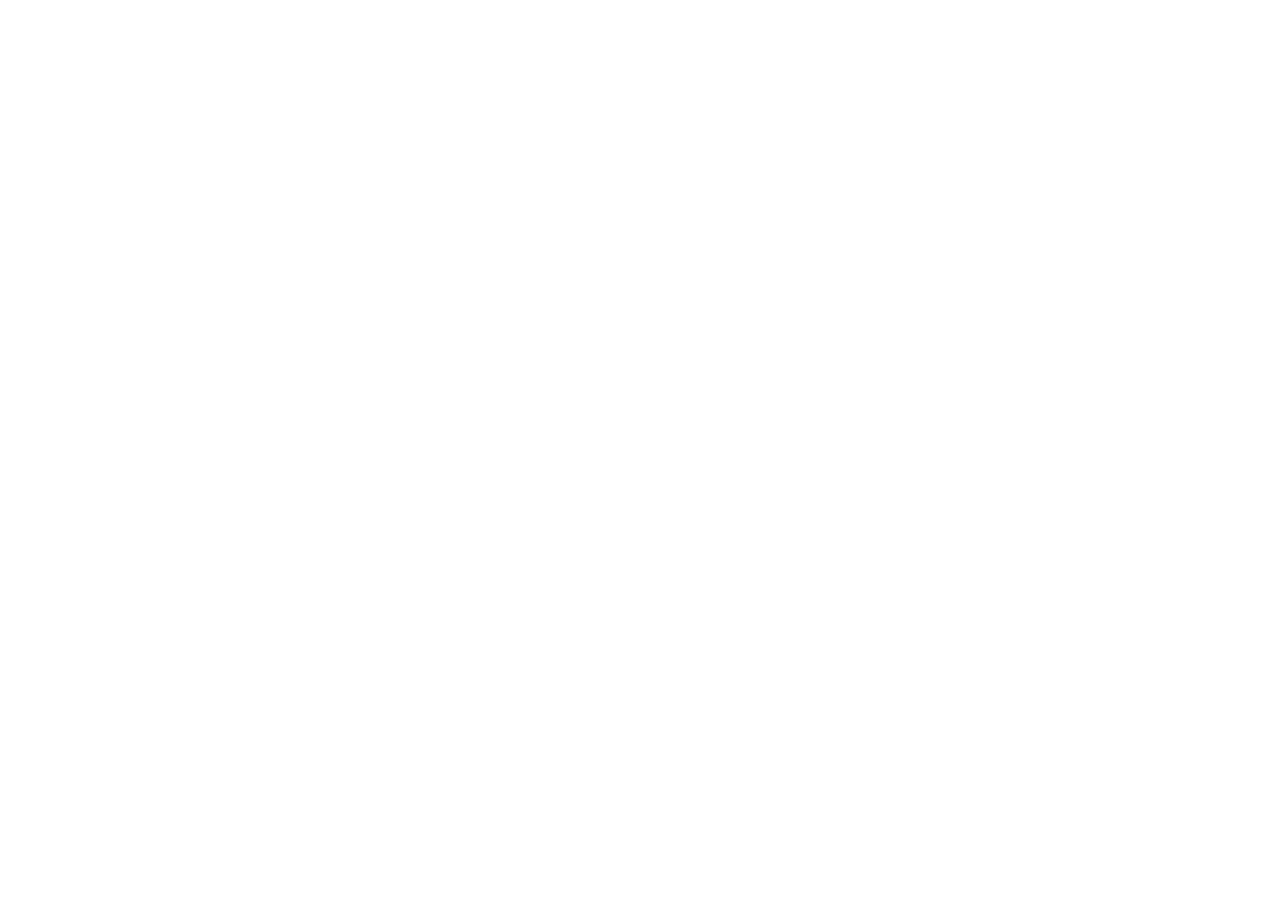
==== leaderboard.html @ 26042e08 "file reorganization" ====
<!DOCTYPE html>
<html lang="en">
<head>
    <meta charset="UTF-8">
    <meta name="viewport" content="width=device-width, initial-scale=1.0">
    <title>Leaderboard</title>
</head>
<body>
    
</body>
</html>
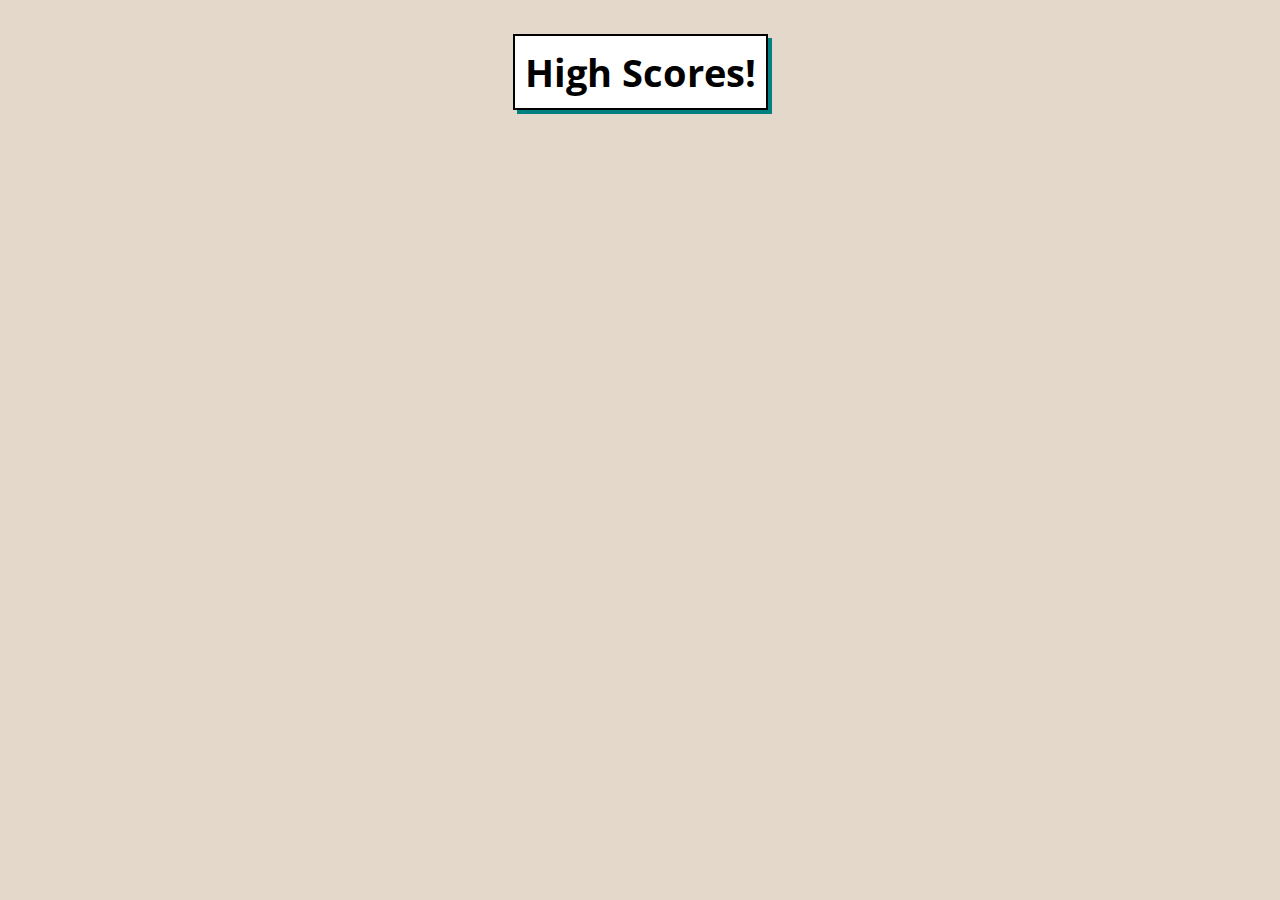
==== commit 667b28e5: "commented all files" ====
--- a/leaderboard.html
+++ b/leaderboard.html
@@ -3,9 +3,21 @@
 <head>
     <meta charset="UTF-8">
     <meta name="viewport" content="width=device-width, initial-scale=1.0">
-    <title>Leaderboard</title>
+    <title>JavaScript Madness Leaderboard</title>
+    <!-- Fonts courtesy of Google Fonts -->
+    <link href="https://fonts.googleapis.com/css2?family=Caveat&family=Inter&family=Open+Sans&family=Pixelify+Sans&family=Raleway&display=swap" rel="stylesheet">
+    <link rel="stylesheet" href="./assets/css/leaderboard.css">
 </head>
 <body>
-    
+
+    <h1>High Scores!</h1>
+    <!-- Dynamically generated using JS (See JS scores) - shout out to Meg Meyers for the help here -->
+    <ol>
+        
+    </ol>
+
+
+    <!-- Scores JavaScript file -->
+    <script src="./assets/js/scores.js"></script>
 </body>
 </html>--- a/assets/css/leaderboard.css
+++ b/assets/css/leaderboard.css
@@ -0,0 +1,29 @@
+ /* CSS FOLLOWS LEADERBOARD.HTML STRUCTURE */
+
+body {
+    display: flex;
+    flex-direction: column;
+    align-items: center;
+    background-color: rgb(227, 216, 202);
+    font-family: 'Open Sans', sans-serif;
+    font-size: larger;
+}
+
+h1 {
+    border: 2px solid black;
+    padding: 10px;
+    box-shadow: 4px 4px teal;
+    background-color: white;
+}
+
+ol {
+    padding: 20px;
+    display: flex;
+    flex-direction: column;
+}
+
+li {
+    border-bottom: 2px solid teal;
+    padding: 20px;
+}
+
